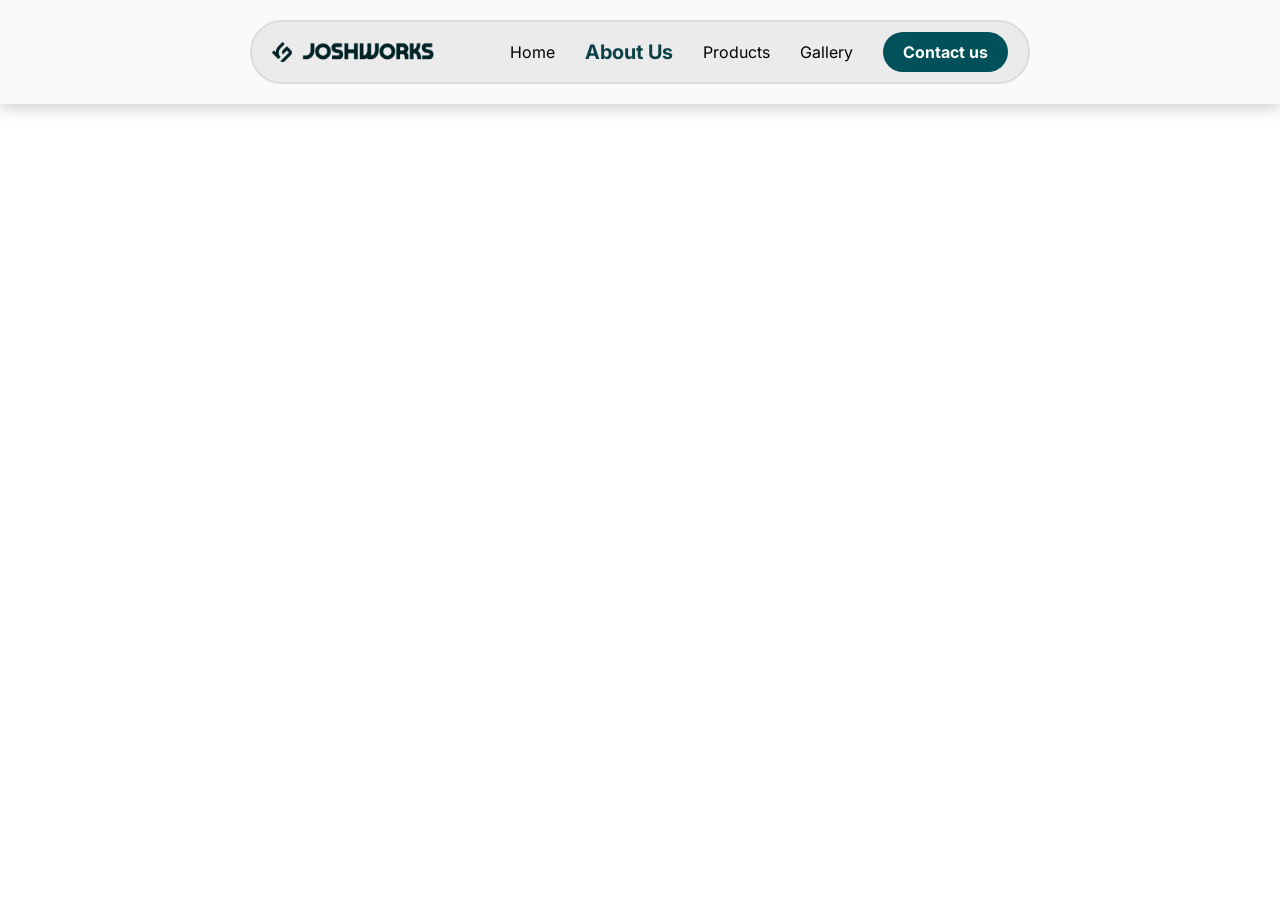
==== JoshWorks/AboutUs.html @ d7fe2d8f "added bckground" ====
<!DOCTYPE html>
<html lang="en">
<head>
    <meta charset="UTF-8">
    <meta name="viewport" content="width=device-width, initial-scale=1.0">
    <title>About Us</title>
    <link rel="stylesheet" href="CSS Files/navbar.css">
    <link rel="stylesheet" href="CSS Files/styles.css">
    <link href="https://fonts.googleapis.com/css2?family=Inter:ital,opsz,wght@0,14..32,100..900;1,14..32,100..900&family=Montserrat:ital,wght@0,100..900;1,100..900&display=swap" rel="stylesheet">
</head>
<body>
     <div class="navbar">
        <div class="navbar-content">
            <div class="logo" id="header">
                <img src="/assets/logo1.png" alt="hi">
                <img src="/assets/logo.png" alt="hi">
            </div>

            <div class="nav-buttons">
                <a href="index.html"> Home</a>
                <a href="AboutUs.html" id="current">About Us</a>
                <a href="Products.html">Products</a>
                <a href="Gallery.html">Gallery</a>
                <a href="ContactUs.html" class="button">Contact us</a>
            </div>
        </div>
    </div>
    
</body>
</html>
---- JoshWorks/CSS Files/navbar.css ----
/* nav bar */
.navbar {
    width: 100%; 
    display: flex;
    justify-content: center;
    align-items: center;
    padding: 20px 0;
    position: fixed;
    top: 0;
    left: 0;
    z-index: 10;
    box-shadow: 0 4px 15px rgba(0, 0, 0, 0.20);
    background-color: rgb(250, 250, 250);
}

.navbar-content{
    display: flex;
    flex-direction: row;
    justify-content: space-between;
    align-items: center;
    width: calc(100% - 500px);
    padding: 10px 20px;
    border: 2px solid rgb(220, 220, 220);
    border-radius: 50px;
    background-color: rgb(235, 235, 235);

}

.nav-buttons {
    display: flex;
    flex-direction: row;
    gap: 30px;
    align-items: center;
    padding: 0px 0px;
}

.navbar .nav-buttons a {
    font-size: 16px;
    text-decoration: none;
    color: inherit;
    
}

.navbar .nav-buttons a:hover {
  transform: scale(1.15);
}


.navbar .nav-buttons .button {
    color: white;

}

.navbar .nav-buttons a#current {
    color: #0c4147;
    font-weight: bold;
    font-size: 20px;
}

.logo {
    display: flex;
    align-items: center;
    gap: 10px;
}

.logo img {
    height: 20px;
}
/* navbar */
---- JoshWorks/CSS Files/styles.css ----
/*element and class global styling*/
* {
    box-sizing: border-box;
}

h1 {
    font-size: 24px;
    color: #0c4147;
}

body {
    font-family: Inter;
    margin: 0;
    padding: 0;
}

a {
    font-size: 20px;
    text-decoration: none;
    color: inherit;
}

p {
    font-size: 18px;
}

.button {
    font-size: 20px;
    background-color: #01515a;
    padding: 10px 20px;
    border-radius: 30px;
    color: white;
    font-weight: bold;
    width: auto;
    text-align: center;
}
/*element and class global styling*/



/* banner and card */
.banner {
    position: relative;
    width: 100%;
    height: 850px;
    padding: 100px 0px 0px 0px;
    overflow: hidden;
    background: linear-gradient(to bottom left, #59DBEB, #18b4c9);
}

.banner-background {
    position: absolute;
    inset: 0;
    z-index: 0;
}

.banner-background img {
    display: block;
    width: 100%;
    height: 100%;
    object-fit: cover;
    object-position: center;
}


#texts h1 {
    margin: 0;
    color: #0c4147;
    font-size: clamp(1.25rem, 3vw, 2.25rem);
    line-height: 1.1;
    text-shadow: 0 3px 10px rgba(0, 0, 0, 0.3);
}

.card {
    position: absolute;
    left: 50%;
    bottom: 40px;
    translate: -50% 0; /* -50% horizontally, 0 vertically */
    width: auto;
    padding: 20px 30px;
    height: auto;
    background: linear-gradient(to bottom, white, #c7f8ff);
    box-shadow: 0 4px 15px rgba(0, 0, 0, 0.20);
    border-radius: 100px;
    display: flex;
    flex-direction: row;
    justify-content: center;
    align-items: center;
    gap: 20px;
}

.card h1 {
    margin: 0;
}
/* banner and card */

/*more container */
.more-container {
    width: 100%;
    height: auto;
    display: flex;
    flex-direction: column;
    align-items: center;
    justify-content: center;
    background-color: white;
    gap: 100px;
}
/*more container */

/* Recent works section */

.recent-works {
    width: calc(100% - 500px);
    height: 100%;
    padding: 200px 0 100px 0;
    margin: 0 auto;
    display: flex;
    flex-direction: column;
    gap: 50px;
}

.recent-header {
    display: flex;
    flex-direction: row;
    justify-content: space-between;
    align-items: center;
}

.recent-header a{
    color: #18b4c9;
    text-decoration: underline ;
}

.recent-cards {
    display: flex;
    flex-direction: row;
    height: 500px;
    width: 100%;
    gap: 20px;
    overflow-x: auto;
    overflow-y: hidden;
    scrollbar-width: thin;
}   

.recent-cards .image-card {
    width: 400px;
    flex-shrink: 0;
    background-color: white;
    border: 1px solid #01515a;
    padding: 20px;
    border-radius: 18px;
    overflow: hidden;
    display: flex;
    flex-direction: column;
    gap: 10px;  
}

.recent-cards .image-card img {
    display: block;
    width: 100%;
    aspect-ratio: 16 / 9;
    object-fit: cover;
    border-radius: 14px;
}

.recent-cards .image-card p {
    margin: 0;
    padding: 0 4px 4px;
}
/* Recent works section */

/*footer section*/
.footer {
    width: 100%;
    background-color: #0c4147;
    color: white;
    padding: 40px 0 20px;
}

.footer-content {
    width: calc(100% - 200px);
    margin: 0 auto;
    display: flex;
    justify-content: space-between;
    align-items: flex-start;
    gap: 40px;
}

.footer-brand {
    flex: 1.5;
}

.footer-brand h2 {
    margin: 0 0 10px;
    color: white;
    font-size: 32px;
}

.footer-brand p,
.footer-contact p,
.footer-links a,
.footer-bottom p {
    margin: 0;
    color: rgba(255, 255, 255, 0.85);
    line-height: 1.8;
}

.footer-links {
    flex: 1;
    display: flex;
    flex-direction: column;
    gap: 8px;
}

.footer-links a {
    font-size: 18px;
}

.footer-contact {
    flex: 1;
    display: flex;
    flex-direction: column;
    gap: 6px;
}

.footer-bottom {
    width: calc(100% - 200px);
    margin: 25px auto 0;
    padding-top: 20px;
    border-top: 1px solid rgba(255, 255, 255, 0.2);
    text-align: center;
}
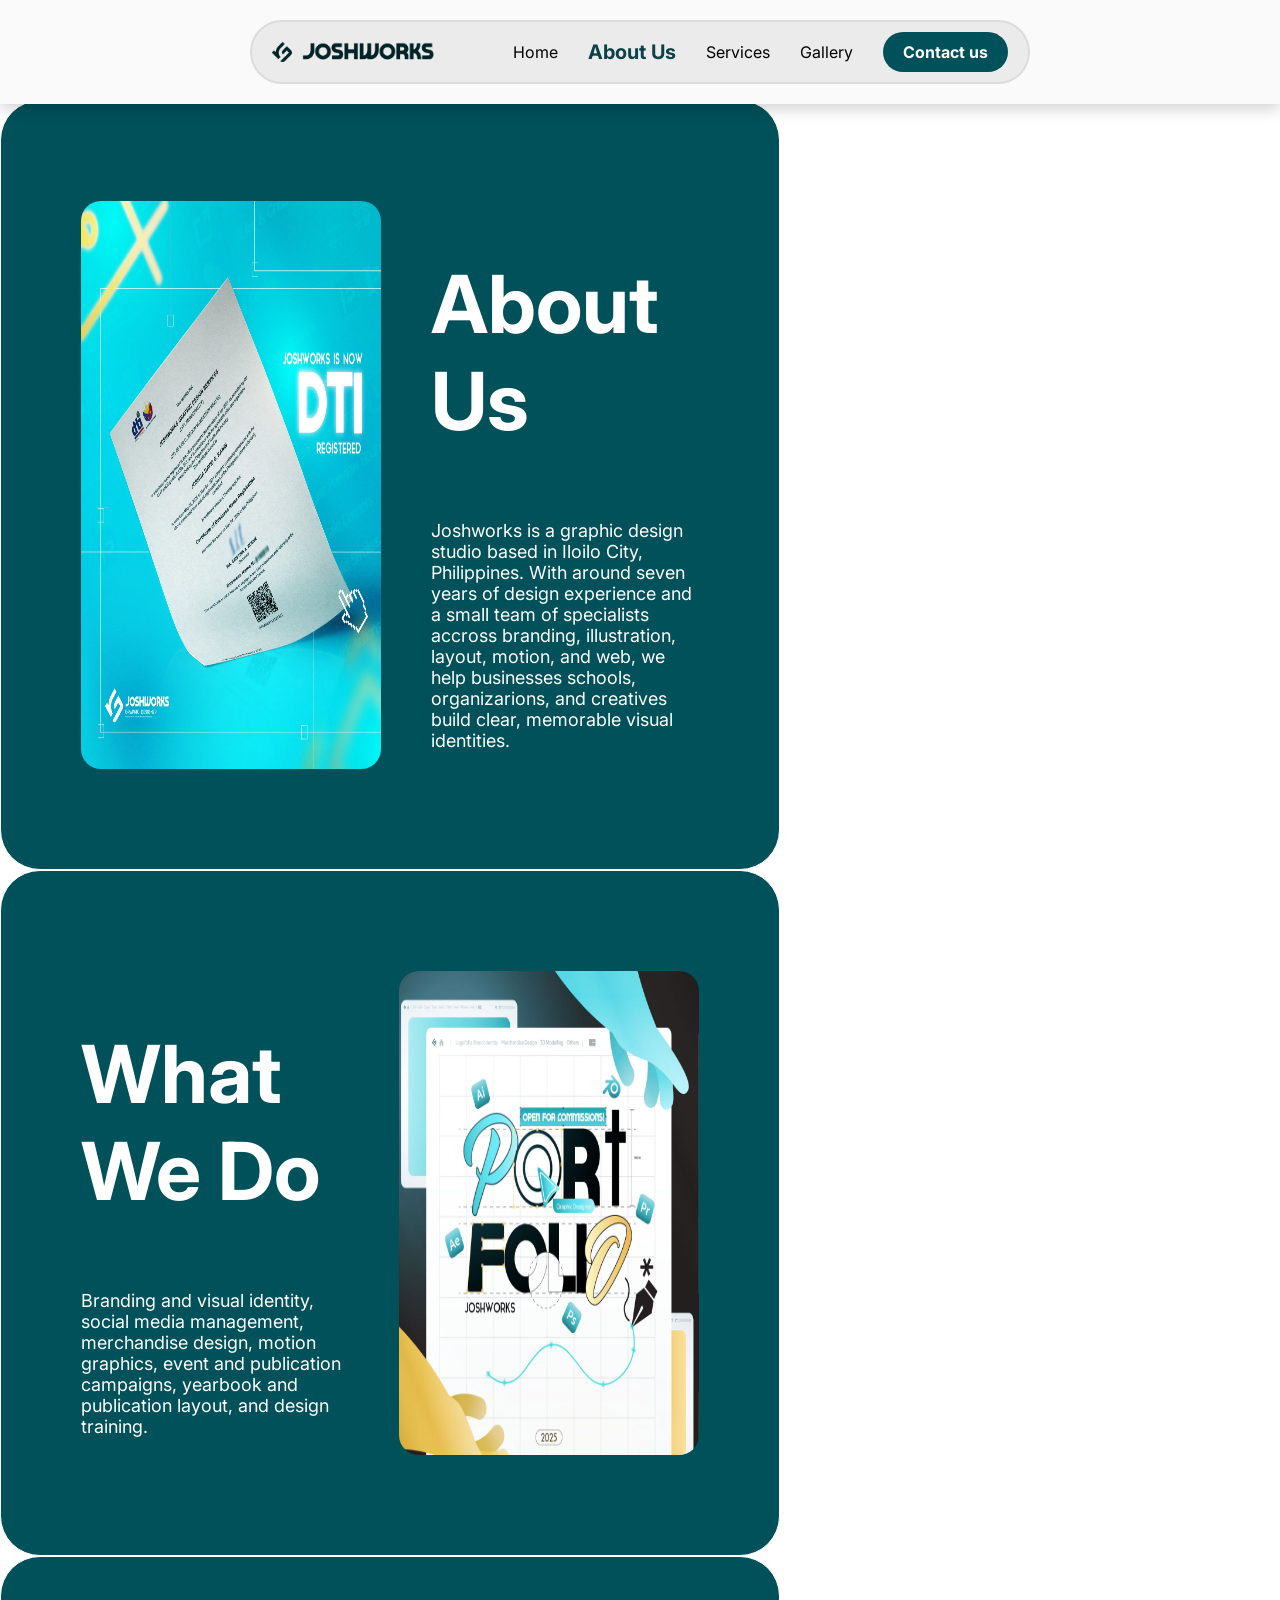
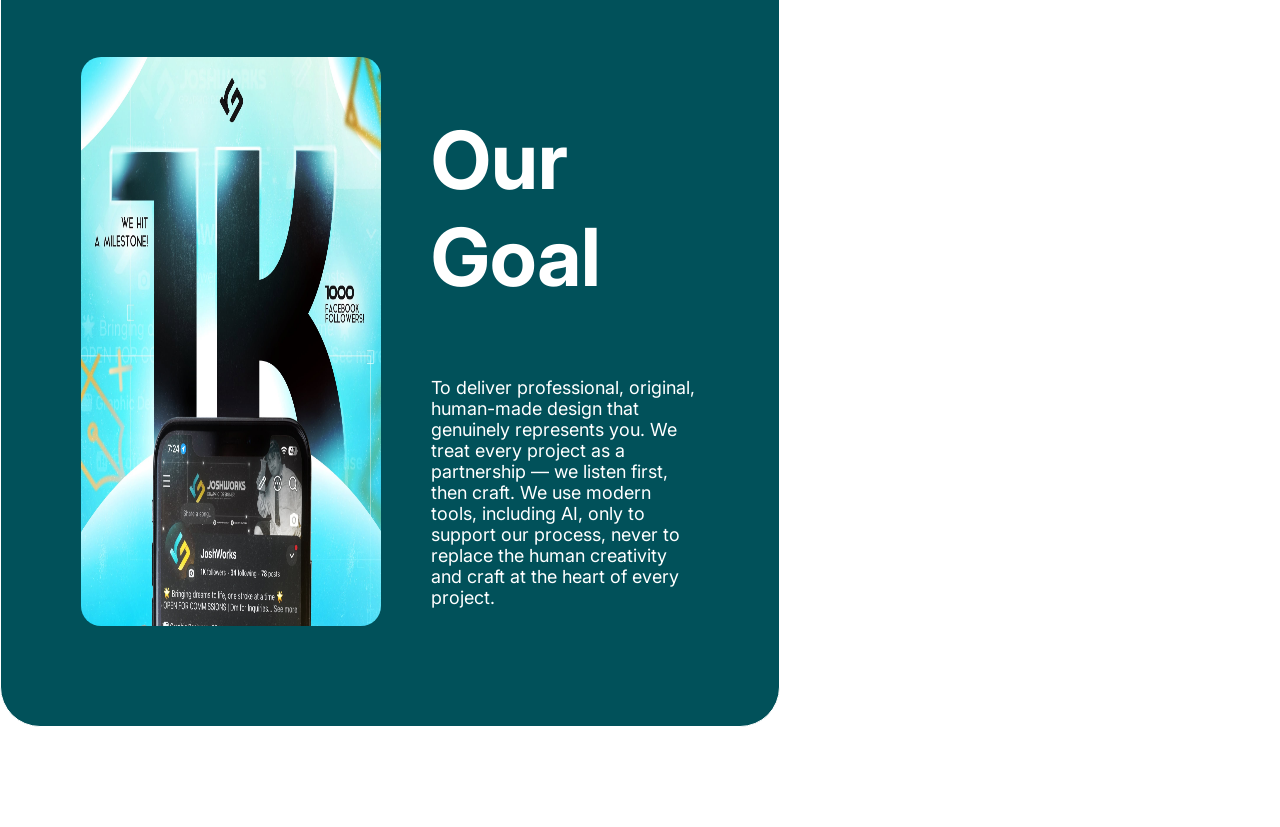
==== commit 74f3cf0f: "bug fixes, completed about us" ====
--- a/JoshWorks/AboutUs.html
+++ b/JoshWorks/AboutUs.html
@@ -4,27 +4,59 @@
     <meta charset="UTF-8">
     <meta name="viewport" content="width=device-width, initial-scale=1.0">
     <title>About Us</title>
+    <link rel="stylesheet" href="CSS Files/AboutUs.css">
     <link rel="stylesheet" href="CSS Files/navbar.css">
-    <link rel="stylesheet" href="CSS Files/styles.css">
+    <link rel="preconnect" href="https://fonts.googleapis.com">
+    <link rel="preconnect" href="https://fonts.gstatic.com" crossorigin>
     <link href="https://fonts.googleapis.com/css2?family=Inter:ital,opsz,wght@0,14..32,100..900;1,14..32,100..900&family=Montserrat:ital,wght@0,100..900;1,100..900&display=swap" rel="stylesheet">
 </head>
 <body>
      <div class="navbar">
         <div class="navbar-content">
             <div class="logo" id="header">
-                <img src="/assets/logo1.png" alt="hi">
-                <img src="/assets/logo.png" alt="hi">
+                <img src="../assets/logo1.png" alt="hi">
+                <img src="../assets/logo.png" alt="hi">
             </div>
 
             <div class="nav-buttons">
                 <a href="index.html"> Home</a>
                 <a href="AboutUs.html" id="current">About Us</a>
-                <a href="Products.html">Products</a>
+                <a href="Services.html">Services</a>
                 <a href="Gallery.html">Gallery</a>
                 <a href="ContactUs.html" class="button">Contact us</a>
             </div>
         </div>
     </div>
-    
+
+    <div class="container">
+        <div class="text-body">
+            <img src="../assets/721997711_122250126434096684_4718528922336325736_n.jpg" alt="">
+            
+            <div class="text-container">
+                <h1 id="header-1">About Us</h1>
+                <p> Joshworks is a graphic design studio based in Iloilo City, Philippines. With around seven years of design experience and a small team of specialists accross branding, illustration, layout, motion, and web, we help businesses schools, organizarions, and creatives build clear, memorable visual identities.</p>
+            </div>
+        </div>
+
+        <div class="text-body">
+            <div class="text-container">
+                <h1 id="header-1">What We Do</h1>
+                <p> Branding and visual identity, social media management, merchandise design, motion graphics, event and publication campaigns, yearbook and publication layout, and design training.</p>
+            </div>
+           <img src="../assets/612631968_122230136462096684_3353047069069798403_n.jpg" alt="">   
+        </div>   
+
+        <div class="text-body">
+            <img src="../assets/746648857_122253680660096684_4403022355647817162_n.jpg" alt="">
+            
+            <div class="text-container">
+                <h1 id="header-1">Our Goal</h1>
+                <p> To deliver professional, original, human-made design that genuinely represents
+you. We treat every project as a partnership — we listen first, then craft. We use
+modern tools, including AI, only to support our process, never to replace the
+human creativity and craft at the heart of every project.</p>
+            </div>
+        </div>
+    </div>
 </body>
 </html>
--- a/JoshWorks/CSS Files/AboutUs.css
+++ b/JoshWorks/CSS Files/AboutUs.css
@@ -0,0 +1,91 @@
+/*element and class global styling*/
+* {
+    box-sizing: border-box;
+}
+
+h2 {
+    margin: 0;
+}
+h1 {
+    font-size: 24px;
+    color: #0c4147;
+}
+
+body {
+    font-family: Inter;
+    margin: 0;
+    padding: 0;
+}
+
+a {
+    font-size: 20px;
+    text-decoration: none;
+    color: inherit;
+}
+
+p {
+    font-size: 18px;
+}
+
+.button {
+    font-size: 20px;
+    background-color: #01515a;
+    padding: 10px 20px;
+    border-radius: 30px;
+    color: white;
+    font-weight: bold;
+    width: auto;
+    text-align: center;
+}
+/*element and class global styling*/
+
+.container {
+    width: calc(100% - 500px);
+    height: auto;
+
+    justify-self: center;
+    padding: 100px 0 100px 0;
+}
+
+.container h1 {
+    font-size: 80px;
+    color: white  ;
+}
+
+.container p {
+    color: white;
+}
+
+#header-1 {
+    justify-self: left;
+}
+
+#header-2 {
+    justify-self: right;
+}
+
+#header-3 {
+    justify-self: left;
+}
+
+
+.text-body {
+    padding: 100px 80px;
+    display: flex;
+    flex-direction: row;
+    gap: 50px;
+    border: white solid 1px;
+        background-color: #01515a;
+    border-radius: 40px;
+}
+
+.text-container {
+    display: flex;
+    flex-direction: column;
+}
+
+.text-body img {
+    width: 300px;
+    aspect-ratio: 1/1;
+    border-radius: 20px;
+}
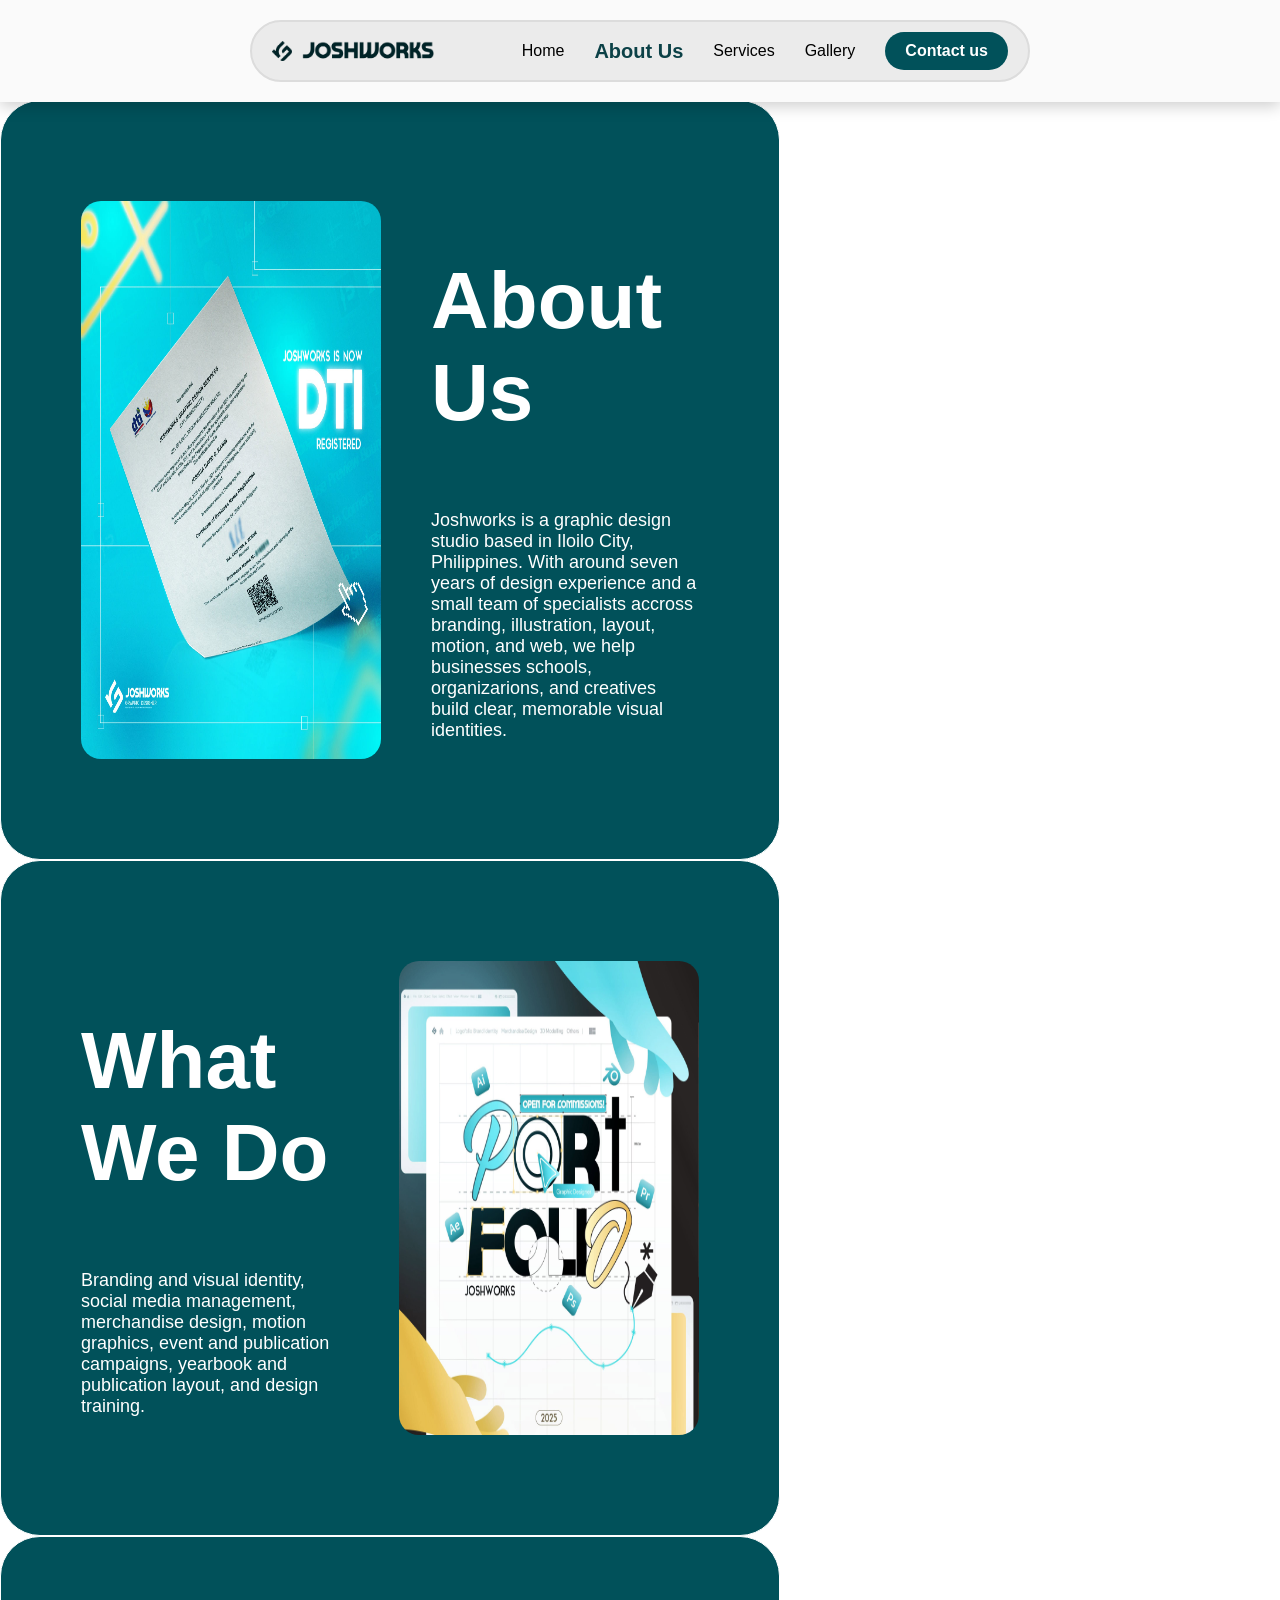
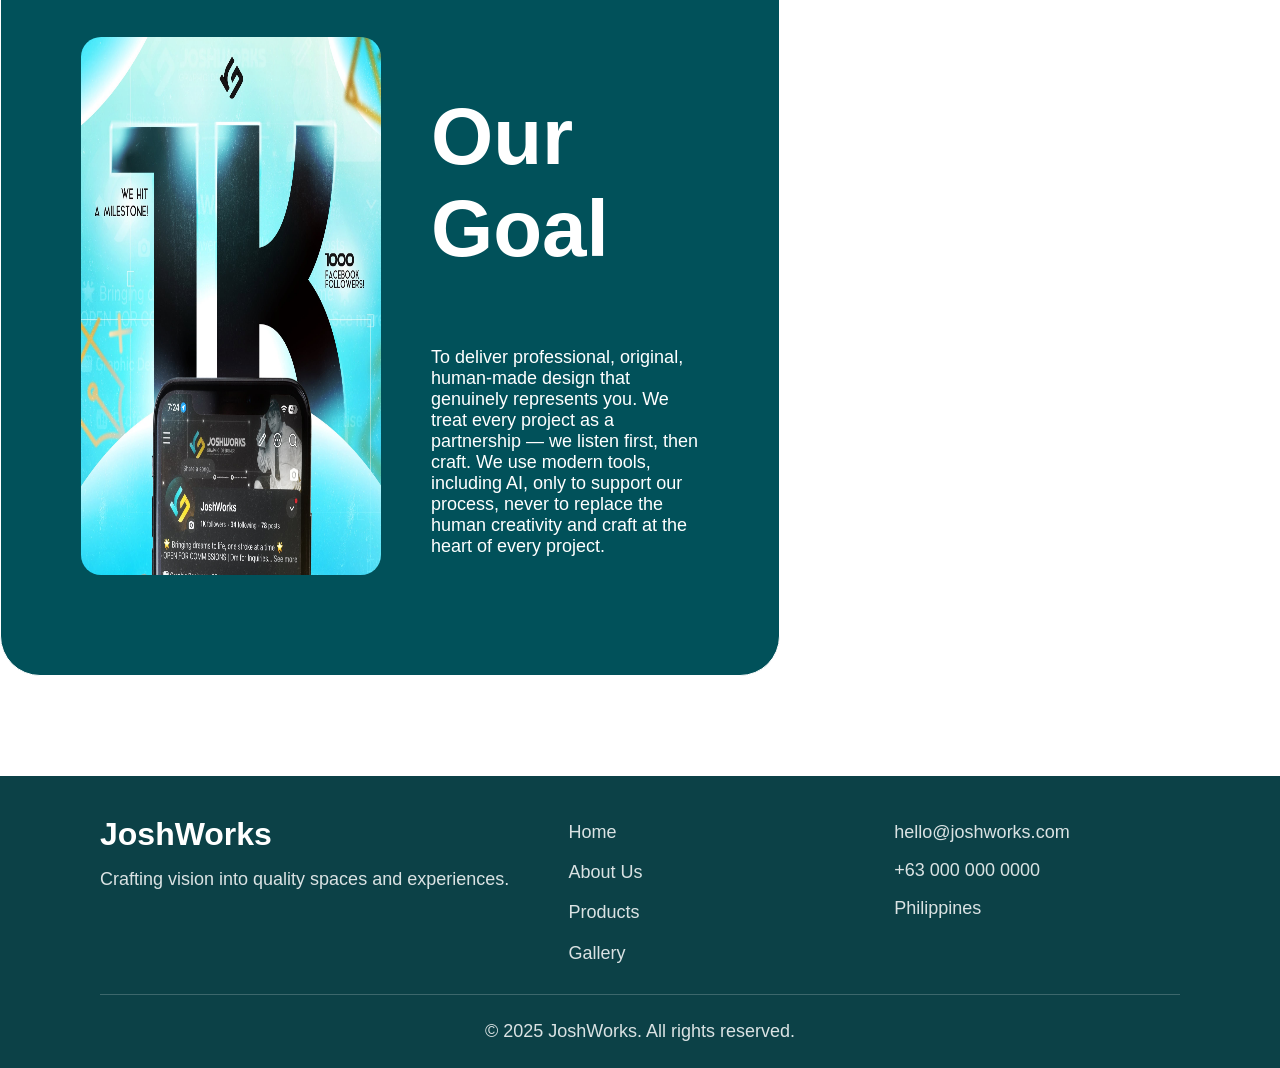
==== commit a9651513: "file management, gallery done" ====
--- a/JoshWorks/AboutUs.html
+++ b/JoshWorks/AboutUs.html
@@ -4,7 +4,7 @@
     <meta charset="UTF-8">
     <meta name="viewport" content="width=device-width, initial-scale=1.0">
     <title>About Us</title>
-    <link rel="stylesheet" href="CSS Files/AboutUs.css">
+    <link rel="stylesheet" href="CSS Files/styles.css">
     <link rel="stylesheet" href="CSS Files/navbar.css">
     <link rel="preconnect" href="https://fonts.googleapis.com">
     <link rel="preconnect" href="https://fonts.gstatic.com" crossorigin>
@@ -30,7 +30,7 @@
 
     <div class="container">
         <div class="text-body">
-            <img src="../assets/721997711_122250126434096684_4718528922336325736_n.jpg" alt="">
+            <img src="../assets/about-us.jpg" alt="">
             
             <div class="text-container">
                 <h1 id="header-1">About Us</h1>
@@ -43,11 +43,11 @@
                 <h1 id="header-1">What We Do</h1>
                 <p> Branding and visual identity, social media management, merchandise design, motion graphics, event and publication campaigns, yearbook and publication layout, and design training.</p>
             </div>
-           <img src="../assets/612631968_122230136462096684_3353047069069798403_n.jpg" alt="">   
+           <img src="../assets/what-we-do.jpg" alt="">   
         </div>   
 
         <div class="text-body">
-            <img src="../assets/746648857_122253680660096684_4403022355647817162_n.jpg" alt="">
+            <img src="../assets/ouf-goal.jpg" alt="">
             
             <div class="text-container">
                 <h1 id="header-1">Our Goal</h1>
@@ -58,5 +58,31 @@
             </div>
         </div>
     </div>
+
+    <footer class="footer">
+            <div class="footer-content">
+                <div class="footer-brand">
+                    <h2>JoshWorks</h2>
+                    <p>Crafting vision into quality spaces and experiences.</p>
+                </div>
+
+                <div class="footer-links">
+                    <a href="index.html">Home</a>
+                    <a href="AboutUs.html">About Us</a>
+                    <a href="Products.html">Products</a>
+                    <a href="Gallery.html">Gallery</a>
+                </div>
+
+                <div class="footer-contact">
+                    <p>hello@joshworks.com</p>
+                    <p>+63 000 000 0000</p>
+                    <p>Philippines</p>
+                </div>
+            </div>
+
+            <div class="footer-bottom">
+                <p>© 2025 JoshWorks. All rights reserved.</p>
+            </div>
+        </footer>
 </body>
 </html>
--- a/JoshWorks/CSS Files/styles.css
+++ b/JoshWorks/CSS Files/styles.css
@@ -0,0 +1,466 @@
+/*element and class global styling*/
+* {
+    box-sizing: border-box;
+}
+
+h2 {
+    margin: 0;
+}
+h1 {
+    font-size: 24px;
+    color: #0c4147;
+}
+
+body {
+    font-family: Inter;
+    margin: 0;
+    padding: 0;
+}
+
+a {
+    font-size: 20px;
+    text-decoration: none;
+    color: inherit;
+}
+
+p {
+    font-size: 18px;
+}
+
+.button {
+    font-size: 20px;
+    background-color: #01515a;
+    padding: 10px 20px;
+    border-radius: 30px;
+    color: white;
+    font-weight: bold;
+    width: auto;
+    text-align: center;
+}
+/*element and class global styling*/
+
+
+
+/* banner and card */
+.banner {
+    position: relative;
+    width: 100%;
+    height: 850px;
+    padding: 100px 0px 0px 0px;
+    overflow: hidden;
+    background: linear-gradient(to bottom left, #59DBEB, #18b4c9);
+}
+
+.banner-background {
+    position: absolute;
+    inset: 0;
+    z-index: 0;
+}
+
+.banner-background img {
+    display: block;
+    width: 100%;
+    height: 100%;
+    object-fit: cover;
+    object-position: center;
+}
+
+.banner-hero {
+    position: absolute;
+    top: 50%;
+    left: 50%;
+    z-index: 1;
+    width: 800px;
+    transform: translate(-50%, -50%);
+    text-align: center;
+}
+
+.banner-hero h1,
+.banner-hero p {
+    color: white;
+    text-shadow: 0 3px 10px rgba(0, 0, 0, 0.3);
+}
+
+.banner-hero h1 {
+    margin: 0 0 20px;
+    font-size: clamp(2rem, 5vw, 4.5rem);
+    line-height: 1.1;
+}
+
+.banner-hero p {
+    margin: 0;
+    font-size: clamp(1rem, 2vw, 1.25rem);
+    line-height: 1.6;
+}
+
+
+#texts h1 {
+    margin: 0;
+    color: #0c4147;
+    font-size: clamp(1.25rem, 3vw, 2.25rem);
+    line-height: 1.1;
+    text-shadow: 0 3px 10px rgba(0, 0, 0, 0.3);
+}
+
+.card {
+    position: absolute;
+    left: 50%;
+    bottom: 40px;
+    translate: -50% 0; /* -50% horizontally, 0 vertically */
+    width: auto;
+    padding: 20px 30px;
+    height: auto;
+    background: linear-gradient(to bottom, white, #c7f8ff);
+    box-shadow: 0 4px 15px rgba(0, 0, 0, 0.20);
+    border-radius: 100px;
+    display: flex;
+    flex-direction: row;
+    justify-content: center;
+    align-items: center;
+    gap: 20px;
+}
+
+.card h1 {
+    margin: 0;
+}
+/* banner and card */
+
+/*more container */
+.more-container {
+    width: 100%;
+    height: auto;
+    display: flex;
+    flex-direction: column;
+    align-items: center;
+    justify-content: center;
+    background-color: white;
+    gap: 100px;
+}
+/*more container */
+
+/* Recent works section */
+
+.recent-works {
+    width: calc(100% - 500px);
+    height: 100%;
+    padding: 200px 0 100px 0;
+    margin: 0 auto;
+    display: flex;
+    flex-direction: column;
+    gap: 50px;
+}
+
+.recent-header {
+    display: flex;
+    flex-direction: row;
+    justify-content: space-between;
+    align-items: center;
+}
+
+.recent-header a{
+    color: #18b4c9;
+    text-decoration: underline ;
+}
+
+.recent-cards {
+    display: flex;
+    flex-direction: row;
+    height: auto;
+    width: 100%;
+    gap: 20px;
+    overflow-x: auto;
+    overflow-y: hidden;
+    scrollbar-width: thin;
+}   
+
+.recent-cards .image-card {
+    width: 400px;
+    flex-shrink: 0;
+    background-color: white;
+    border: 1px solid #01515a;
+    padding: 20px;
+    border-radius: 18px;
+    overflow: hidden;
+    display: flex;
+    flex-direction: column;
+    gap: 10px;  
+}
+
+.image-card h2 {
+    padding-top: 10px;
+}
+
+.image-card p {
+    color: #007e8f;
+}
+.recent-cards .image-card img {
+    display: block;
+    width: 100%;
+    aspect-ratio: 16 / 9;
+    object-fit: cover;
+    border-radius: 14px;
+}
+
+.recent-cards .image-card p {
+    margin: 0;
+    padding: 0 4px 4px;
+}
+/* Recent works section */
+
+/*footer section*/
+.footer {
+    width: 100%;
+    background-color: #0c4147;
+    color: white;
+    padding: 40px 0 20px;
+}
+
+.footer-content {
+    width: calc(100% - 200px);
+    margin: 0 auto;
+    display: flex;
+    justify-content: space-between;
+    align-items: flex-start;
+    gap: 40px;
+}
+
+.footer-brand {
+    flex: 1.5;
+}
+
+.footer-brand h2 {
+    margin: 0 0 10px;
+    color: white;
+    font-size: 32px;
+}
+
+.footer-brand p,
+.footer-contact p,
+.footer-links a,
+.footer-bottom p {
+    margin: 0;
+    color: rgba(255, 255, 255, 0.85);
+    line-height: 1.8;
+}
+
+.footer-links {
+    flex: 1;
+    display: flex;
+    flex-direction: column;
+    gap: 8px;
+}
+
+.footer-links a {
+    font-size: 18px;
+}
+
+.footer-contact {
+    flex: 1;
+    display: flex;
+    flex-direction: column;
+    gap: 6px;
+}
+
+.footer-bottom {
+    width: calc(100% - 200px);
+    margin: 25px auto 0;
+    padding-top: 20px;
+    border-top: 1px solid rgba(255, 255, 255, 0.2);
+    text-align: center;
+}
+
+/*About Us Section*/
+* {
+    box-sizing: border-box;
+}
+
+h2 {
+    margin: 0;
+}
+h1 {
+    font-size: 24px;
+    color: #0c4147;
+}
+
+body {
+    font-family: Inter;
+    margin: 0;
+    padding: 0;
+}
+
+a {
+    font-size: 20px;
+    text-decoration: none;
+    color: inherit;
+}
+
+p {
+    font-size: 18px;
+}
+
+.button {
+    font-size: 20px;
+    background-color: #01515a;
+    padding: 10px 20px;
+    border-radius: 30px;
+    color: white;
+    font-weight: bold;
+    width: auto;
+    text-align: center;
+}
+
+.container {
+    width: calc(100% - 500px);
+    height: auto;
+
+    justify-self: center;
+    padding: 100px 0 100px 0;
+}
+
+.container h1 {
+    font-size: 80px;
+    color: white  ;
+}
+
+.container p {
+    color: white;
+}
+
+#header-1 {
+    justify-self: left;
+}
+
+#header-2 {
+    justify-self: right;
+}
+
+#header-3 {
+    justify-self: left;
+}
+
+
+.text-body {
+    padding: 100px 80px;
+    display: flex;
+    flex-direction: row;
+    gap: 50px;
+    border: white solid 1px;
+        background-color: #01515a;
+    border-radius: 40px;
+}
+
+.text-container {
+    display: flex;
+    flex-direction: column;
+}
+
+.text-body img {
+    width: 300px;
+    aspect-ratio: 1/1;
+    border-radius: 20px;
+}
+
+/*ContactUs Section*/
+.Main-container {
+    display:flex;
+    flex-direction: row;
+    justify-content: space-between;
+    margin-top: 125px;
+    margin-right: 25px;
+    margin-left: 25px;
+    padding: 25px;
+}
+.ContactDetails {
+    display: flex;
+    flex-direction: column;
+    width: calc(50% - 50px);
+    padding: 25px;
+    border: 1px solid #ccc;
+    border-radius: 10px;
+}
+.contact-form {
+    display: flex;
+    flex-direction: column;
+    width: calc(50% - 50px);
+    padding: 25px;
+    border: 1px solid #ccc;
+    border-radius: 10px;
+}
+
+.contact-form h2 {
+    text-align: center;
+    margin-bottom: 20px;
+}
+
+.contact-form form {
+    display: flex;
+    flex-direction: column;
+    gap: 5px;
+}
+
+.contact-form input,
+.contact-form select,
+.contact-form textarea {
+    padding: 8px;
+    margin-bottom: 10px;
+}
+
+.buttons {
+    display: flex;
+    gap: 10px;
+}
+
+.buttons input {
+    cursor: pointer;
+}
+
+/*Gallery*/
+
+.gallery-header {
+    width: 100%;
+    background-color: #01515a;
+    height: auto;
+    padding: 10px 0;
+    margin: 20px 0 0 0; 
+}
+
+.gallery-header h1{
+    font-size: 40px;
+    justify-self: center;
+    color: white;
+}
+
+.gallery-body {
+    width: calc(100% - 500px);
+    height: auto;
+    justify-self: center;
+    padding: 110px 0 100px 0;
+    display: flex;
+    gap: 40px;
+    flex-direction: column;
+}
+
+.gallery-containers {
+    padding: 0 0 30px 0;
+    border: #01515a solid 2px;
+    border-radius: 50px;
+}
+
+.gallery-containers h1 {
+    padding: 10px 0 10px 0;
+    justify-self: center;
+}
+
+.gallery-containers .img-container {
+    width: 100%;
+    display: flex;
+    justify-content: center;
+    align-items: center;
+    flex-wrap: wrap;
+    gap: 20px;
+}
+
+.gallery-containers .img-container img {
+    height: 300px;
+    width: auto;
+}
--- a/JoshWorks/CSS Files/navbar.css
+++ b/JoshWorks/CSS Files/navbar.css
@@ -1,4 +1,4 @@
-/* nav bar */
+/*NavBar Section*/
 .navbar {
     width: 100%; 
     display: flex;
@@ -66,4 +66,7 @@
 .logo img {
     height: 20px;
 }
-/* navbar */+body {
+    margin: 0;
+    font-family: Arial, sans-serif;
+}
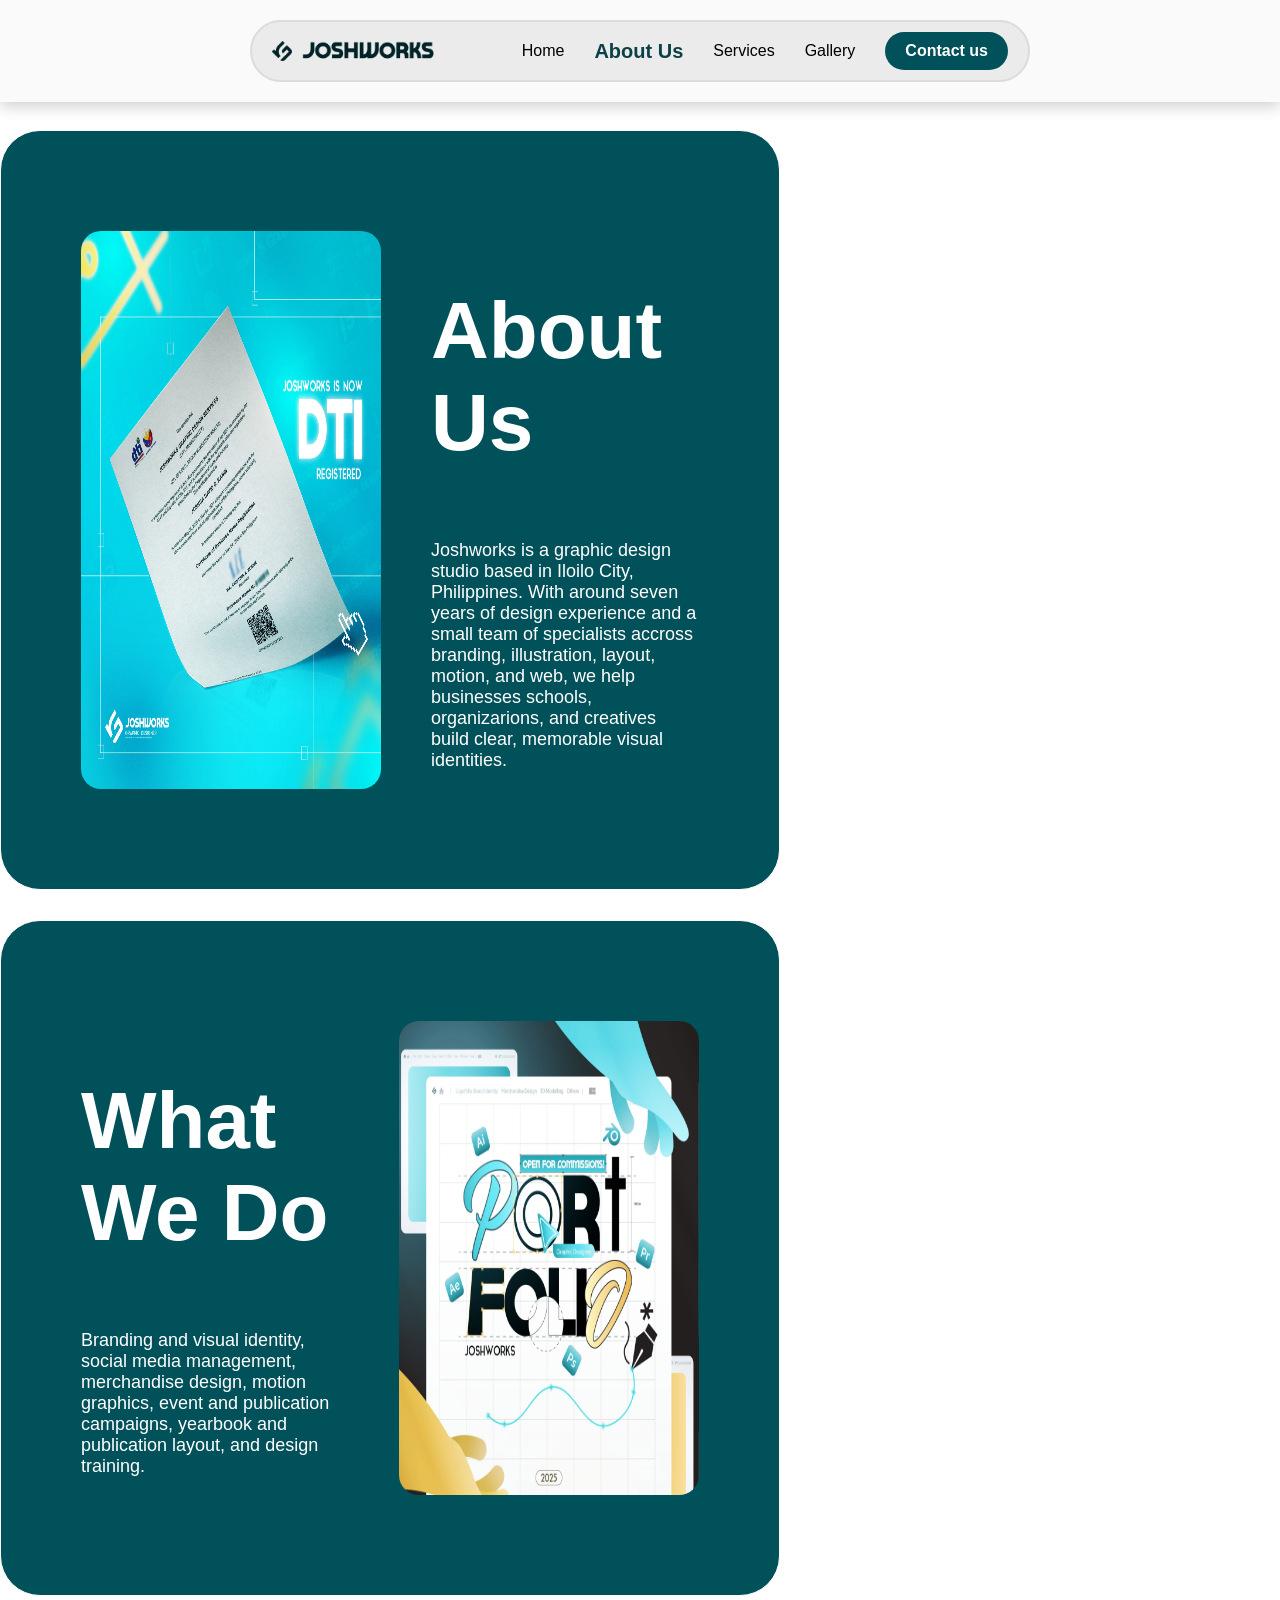
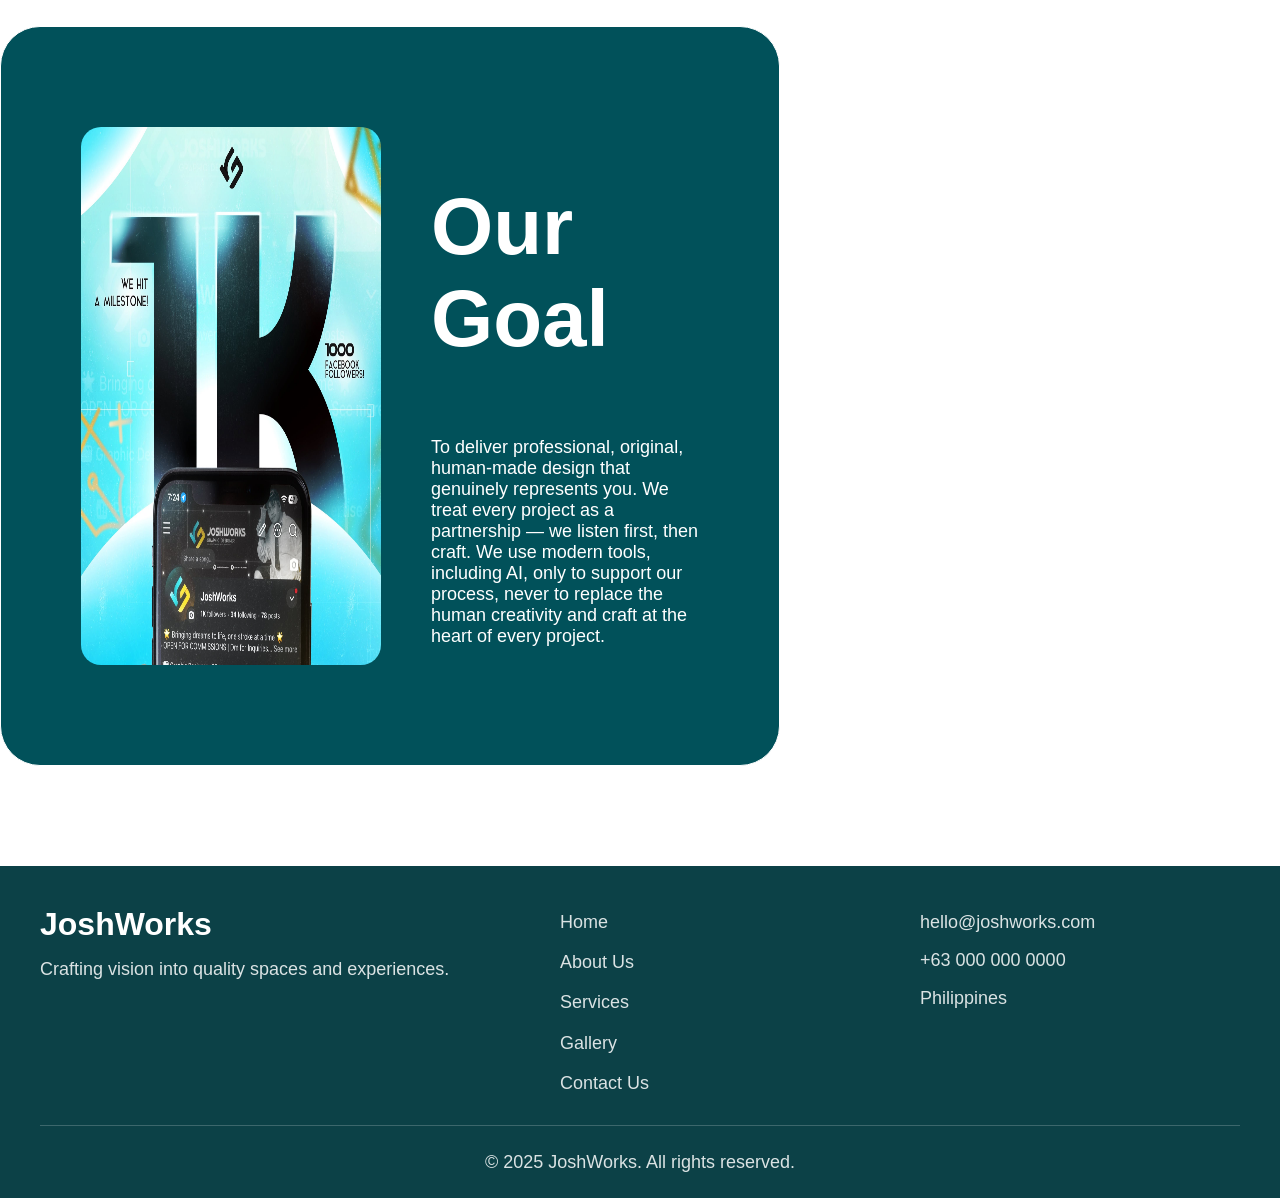
==== commit 5ad3314a: "adjusted somethings in contact us" ====
--- a/JoshWorks/AboutUs.html
+++ b/JoshWorks/AboutUs.html
@@ -69,8 +69,9 @@
                 <div class="footer-links">
                     <a href="index.html">Home</a>
                     <a href="AboutUs.html">About Us</a>
-                    <a href="Products.html">Products</a>
+                    <a href="Services.html">Services</a>
                     <a href="Gallery.html">Gallery</a>
+                    <a href="ContactUs.html">Contact Us</a>
                 </div>
 
                 <div class="footer-contact">
--- a/JoshWorks/CSS Files/styles.css
+++ b/JoshWorks/CSS Files/styles.css
@@ -216,11 +216,12 @@
 }
 
 .footer-content {
-    width: calc(100% - 200px);
+    width: min(1200px, calc(100% - 80px));
     margin: 0 auto;
     display: flex;
     justify-content: space-between;
     align-items: flex-start;
+    flex-wrap: wrap;
     gap: 40px;
 }
 
@@ -262,11 +263,33 @@
 }
 
 .footer-bottom {
-    width: calc(100% - 200px);
+    width: min(1200px, calc(100% - 80px));
     margin: 25px auto 0;
     padding-top: 20px;
     border-top: 1px solid rgba(255, 255, 255, 0.2);
     text-align: center;
+}
+
+@media (max-width: 700px) {
+    .footer {
+        padding: 30px 0 15px;
+    }
+
+    .footer-content,
+    .footer-bottom {
+        width: calc(100% - 40px);
+    }
+
+    .footer-content {
+        flex-direction: column;
+        gap: 24px;
+    }
+
+    .footer-brand,
+    .footer-links,
+    .footer-contact {
+        width: 100%;
+    }
 }
 
 /*About Us Section*/
@@ -305,16 +328,21 @@
     border-radius: 30px;
     color: white;
     font-weight: bold;
-    width: auto;
+    width: fit-content;
     text-align: center;
+    display: flex;
+    justify-content: center;
+    align-items: center;
 }
 
 .container {
     width: calc(100% - 500px);
     height: auto;
-
+    display: flex;
+    flex-direction: column;
+    gap: 30px;
     justify-self: center;
-    padding: 100px 0 100px 0;
+    padding: 130px 0 100px 0;
 }
 
 .container h1 {
@@ -363,25 +391,28 @@
 /*ContactUs Section*/
 .Main-container {
     display:flex;
-    flex-direction: row;
+    flex-direction: column;
     justify-content: space-between;
     margin-top: 125px;
     margin-right: 25px;
     margin-left: 25px;
     padding: 25px;
+    width: 1000px;
+    justify-self: center;
 }
 .ContactDetails {
     display: flex;
     flex-direction: column;
-    width: calc(50% - 50px);
+    width: 100%;
     padding: 25px;
     border: 1px solid #ccc;
     border-radius: 10px;
+    gap: 20px;
 }
 .contact-form {
     display: flex;
     flex-direction: column;
-    width: calc(50% - 50px);
+    width: 100%;
     padding: 25px;
     border: 1px solid #ccc;
     border-radius: 10px;
@@ -405,6 +436,28 @@
     margin-bottom: 10px;
 }
 
+.radio-option {
+    display: flex;
+    align-items: center;
+    gap: 5px;
+}
+
+.radio-option input {
+    padding: 0;
+    margin: 0;
+}
+
+.checkbox-option {
+    display: flex;
+    align-items: center;
+    gap: 5px;
+}
+
+.checkbox-option input {
+    padding: 0;
+    margin: 0;
+}
+
 .buttons {
     display: flex;
     gap: 10px;
@@ -412,6 +465,27 @@
 
 .buttons input {
     cursor: pointer;
+}
+
+.social-links {
+    display: flex;
+    flex-direction: column;
+    gap: 10px;
+}
+
+.social-links a {
+    display: flex;
+    align-items: center;
+    gap: 12px;
+}
+
+.social-links p {
+    margin: 0;
+}
+
+.social-links img{
+    width: 20px;
+    height: auto;
 }
 
 /*Gallery*/
@@ -463,4 +537,127 @@
 .gallery-containers .img-container img {
     height: 300px;
     width: auto;
+}
+
+/* Services css */
+
+.services-body {
+    width: min(1100px, calc(100% - 40px));
+    margin: 0 auto;
+    padding: 140px 0 100px;
+    display: flex;
+    flex-direction: column;
+    gap: 70px;
+}
+
+.services-text {
+    background: linear-gradient(to bottom, white, #c7f8ff);
+    padding: clamp(30px, 6vw, 70px);
+    border-radius: 32px;
+    box-shadow: 0 15px 35px rgba(12, 65, 71, 0.12);
+}
+
+.services-text h1 {
+    margin: 0 0 20px;
+    font-size: 100px;
+    line-height: 1;
+}
+
+.service-description {
+    margin: 0;
+    color: black;
+    font-size: 18px;
+    line-height: 1.6;
+    background: skyblue;
+    gap: 20px;
+    padding: 20px;
+    border-radius: 20px;
+}
+#service-heading {
+    line-height: 1.1;
+    color: white;
+    background-color: #01515a;
+    padding: 10px 20px;
+    border-radius: 10px;    
+    font-size: 32px;
+}
+
+.service-samples {
+    display: flex;
+    flex-direction: column;
+    gap: 30px;
+}
+
+.service-heading h2 {
+    margin: 8px 0 0;
+    color: #0c4147;
+    font-size: clamp(2rem, 4vw, 3.5rem);
+    line-height: 1.1;
+}
+
+.service-grid {
+    display: flex;
+    flex-direction: row;
+    gap: 20px;
+}
+
+.service-card {
+    overflow: hidden;
+    border: 1px solid rgba(12, 65, 71, 0.12);
+    border-radius: 24px;
+    background: white;
+    box-shadow: 0 10px 25px rgba(12, 65, 71, 0.1);
+}
+
+.service-card > img {
+    width: 100%;
+    height: 240px;
+    object-fit: cover;
+}
+
+.service-card-content {
+    padding: 24px;
+}
+
+.service-card h3 {
+    margin: 0 0 10px;
+    color: #0c4147;
+    font-size: 20px;
+}
+
+.service-card p {
+    margin: 0;
+    color: #49676b;
+    font-size: 14px;
+    line-height: 1.6;
+}
+#service-footer {
+    line-height: 1.1;
+    color: #0c4147;
+    background-color: lightblue;
+    padding: 10px;
+    border-radius: 10px;
+    margin-left: 20px;
+    width: fit-content;
+}
+
+.more-services {
+    display: flex;
+    flex-direction: column;
+    gap: 30px;
+}
+
+.service-table table {
+    width: 100%;
+    border-collapse: collapse;
+}
+
+.service-table table th {
+    background-color: #01515a;
+    color: white;
+}
+.service-table table,
+.service-table table th,
+.service-table table td {
+    border: #01515a solid 2px;
 }
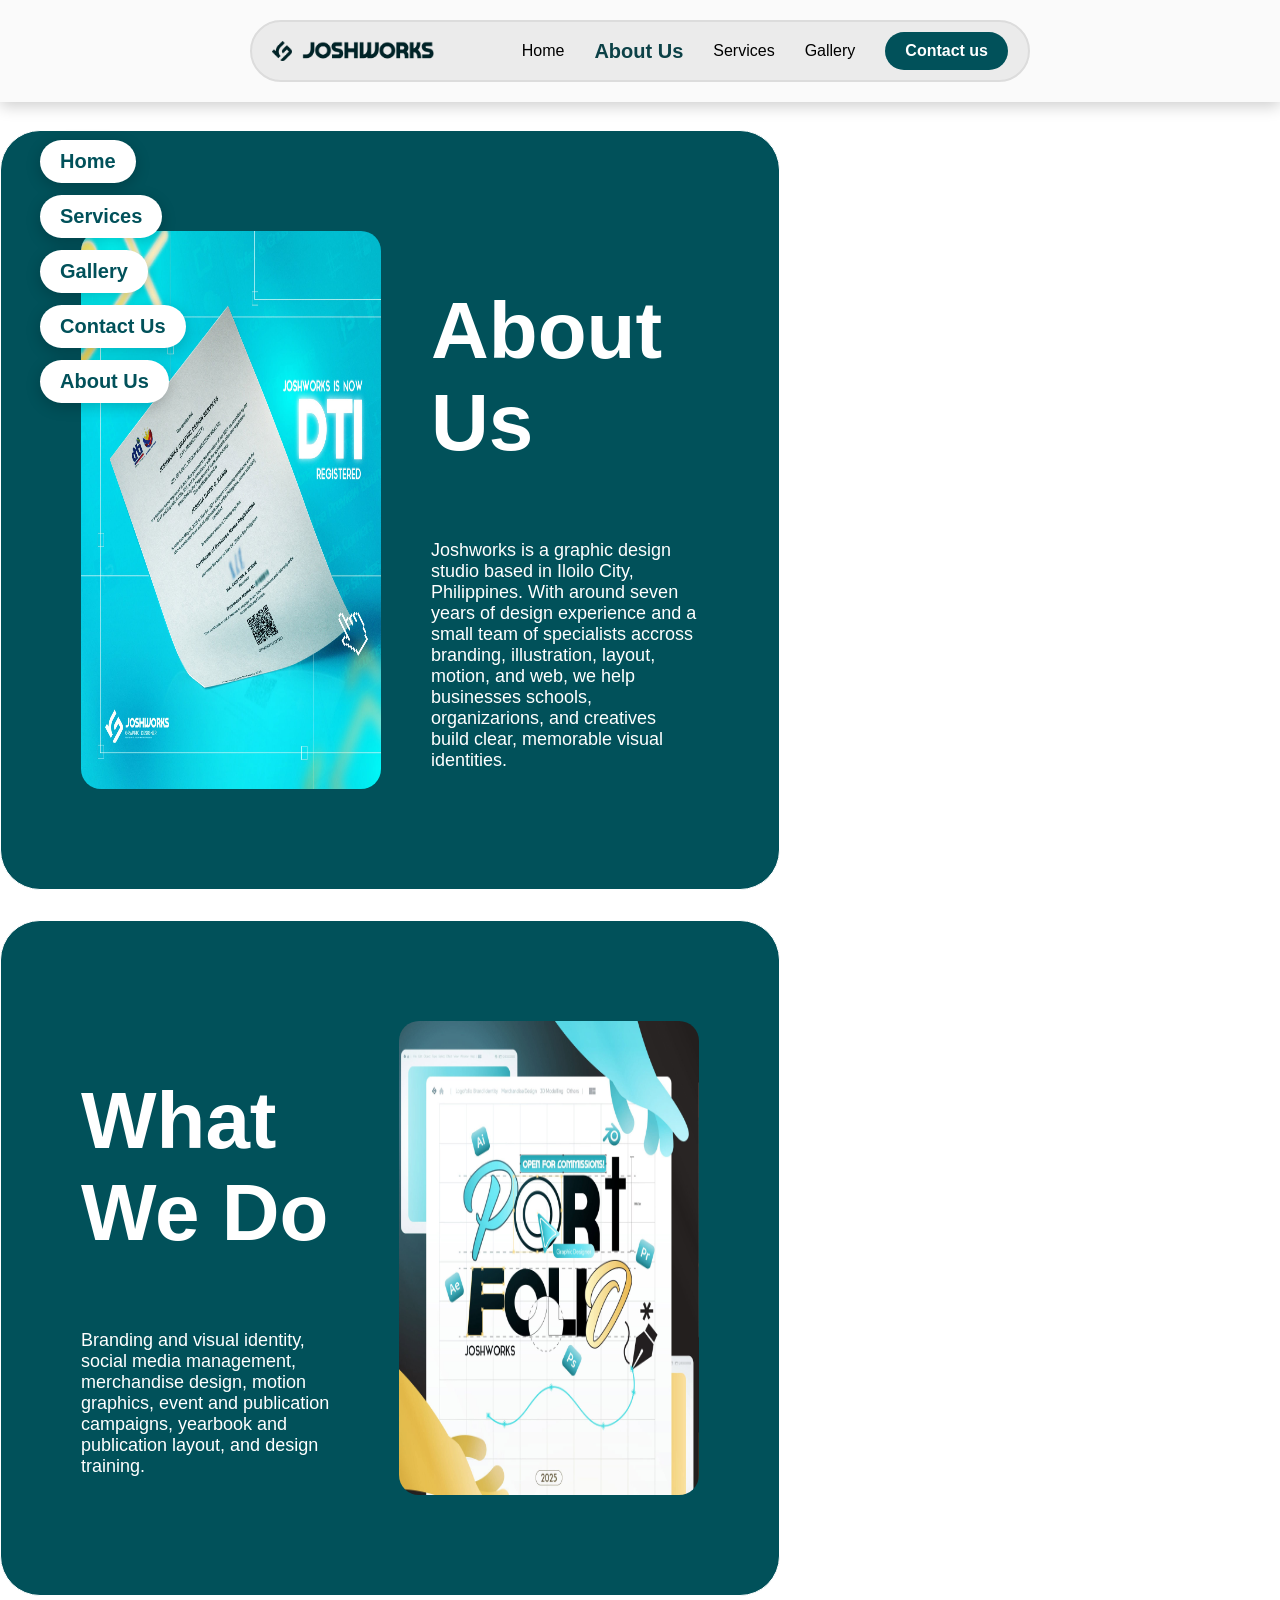
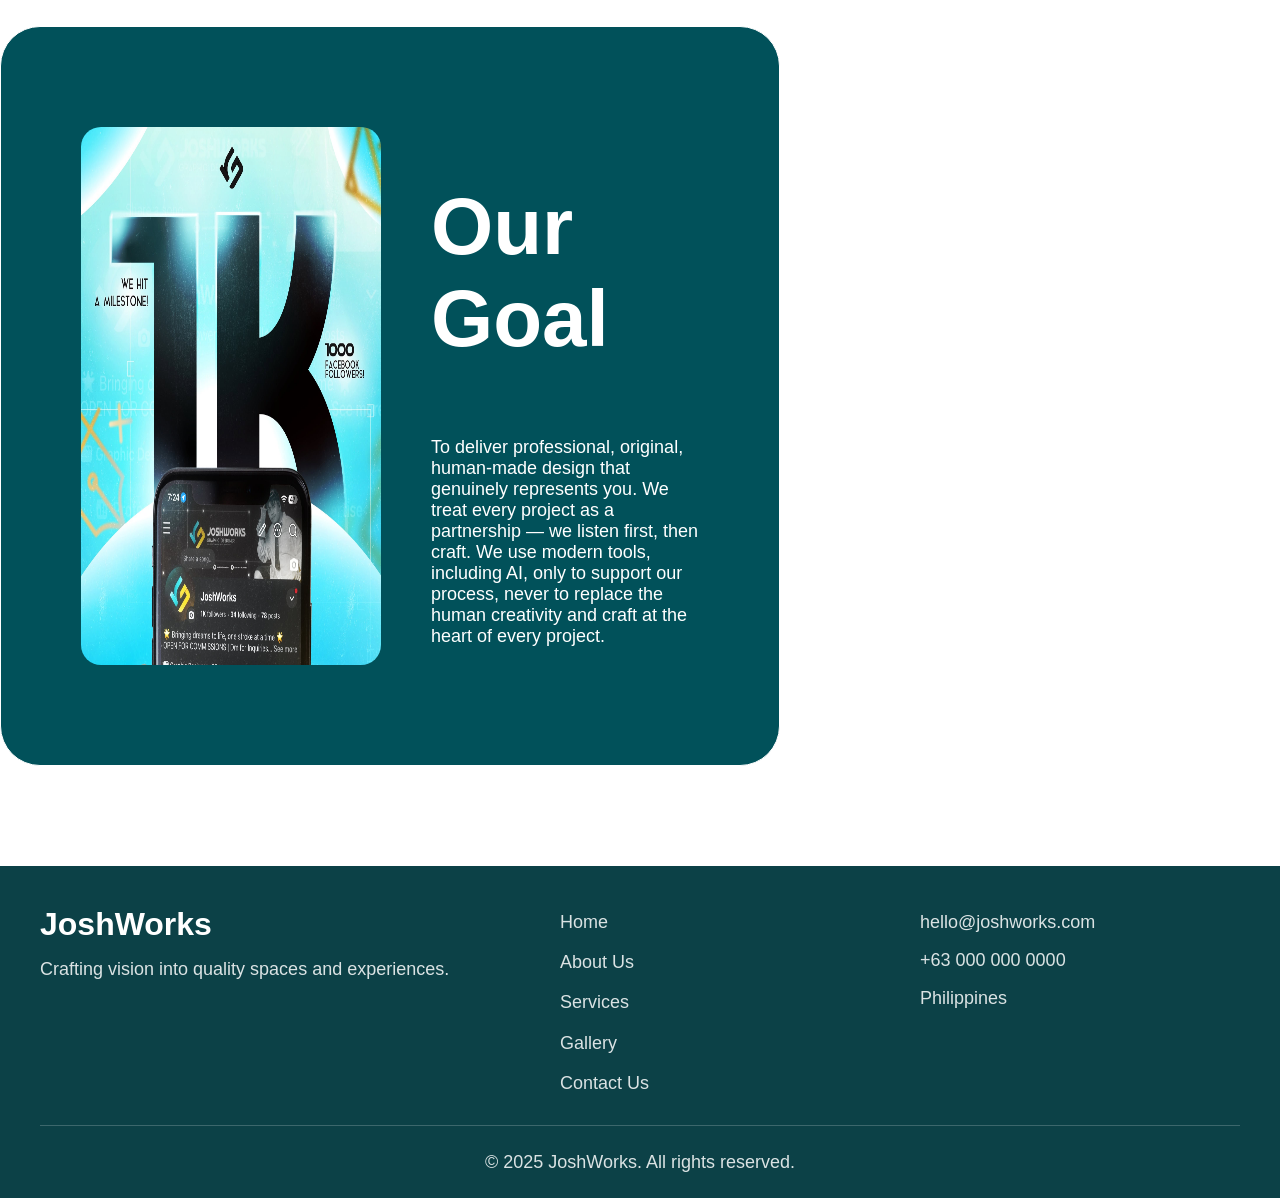
==== commit b4cc08e5: "Added Sidebar to every files" ====
--- a/JoshWorks/AboutUs.html
+++ b/JoshWorks/AboutUs.html
@@ -27,6 +27,13 @@
             </div>
         </div>
     </div>
+    <div class="sidebar">
+            <a href="index.html"><h1 class="button">Home</h1></a>
+            <a href="Services.html"><h1 class="button">Services</h1></a>
+            <a href="Gallery.html"><h1 class="button">Gallery</h1></a>
+            <a href="ContactUs.html"><h1 class="button">Contact Us</h1></a>
+            <a href="AboutUs.html"><h1 class="button">About Us</h1></a>
+        </div>
 
     <div class="container">
         <div class="text-body">
--- a/JoshWorks/CSS Files/styles.css
+++ b/JoshWorks/CSS Files/styles.css
@@ -91,6 +91,27 @@
     margin: 0;
     font-size: clamp(1rem, 2vw, 1.25rem);
     line-height: 1.6;
+}
+
+.sidebar {
+    position: fixed;
+    top: 90px;
+    left: 0;
+    z-index: 10;
+    display: flex;
+    flex-direction: column;
+    gap: 12px;
+    padding: 50px 40px;
+}
+
+.sidebar .button {
+    background-color: white;
+    box-shadow: 0 4px 15px rgba(0, 0, 0, 0.20);
+}
+
+.sidebar h1 {
+    margin: 0;
+    color: #01515a;
 }
 
 
@@ -518,6 +539,7 @@
     padding: 0 0 30px 0;
     border: #01515a solid 2px;
     border-radius: 50px;
+    background: linear-gradient(to bottom, white, #c7f8ff);
 }
 
 .gallery-containers h1 {
@@ -532,11 +554,13 @@
     align-items: center;
     flex-wrap: wrap;
     gap: 20px;
+
 }
 
 .gallery-containers .img-container img {
     height: 300px;
     width: auto;
+    border-radius: 20px;
 }
 
 /* Services css */
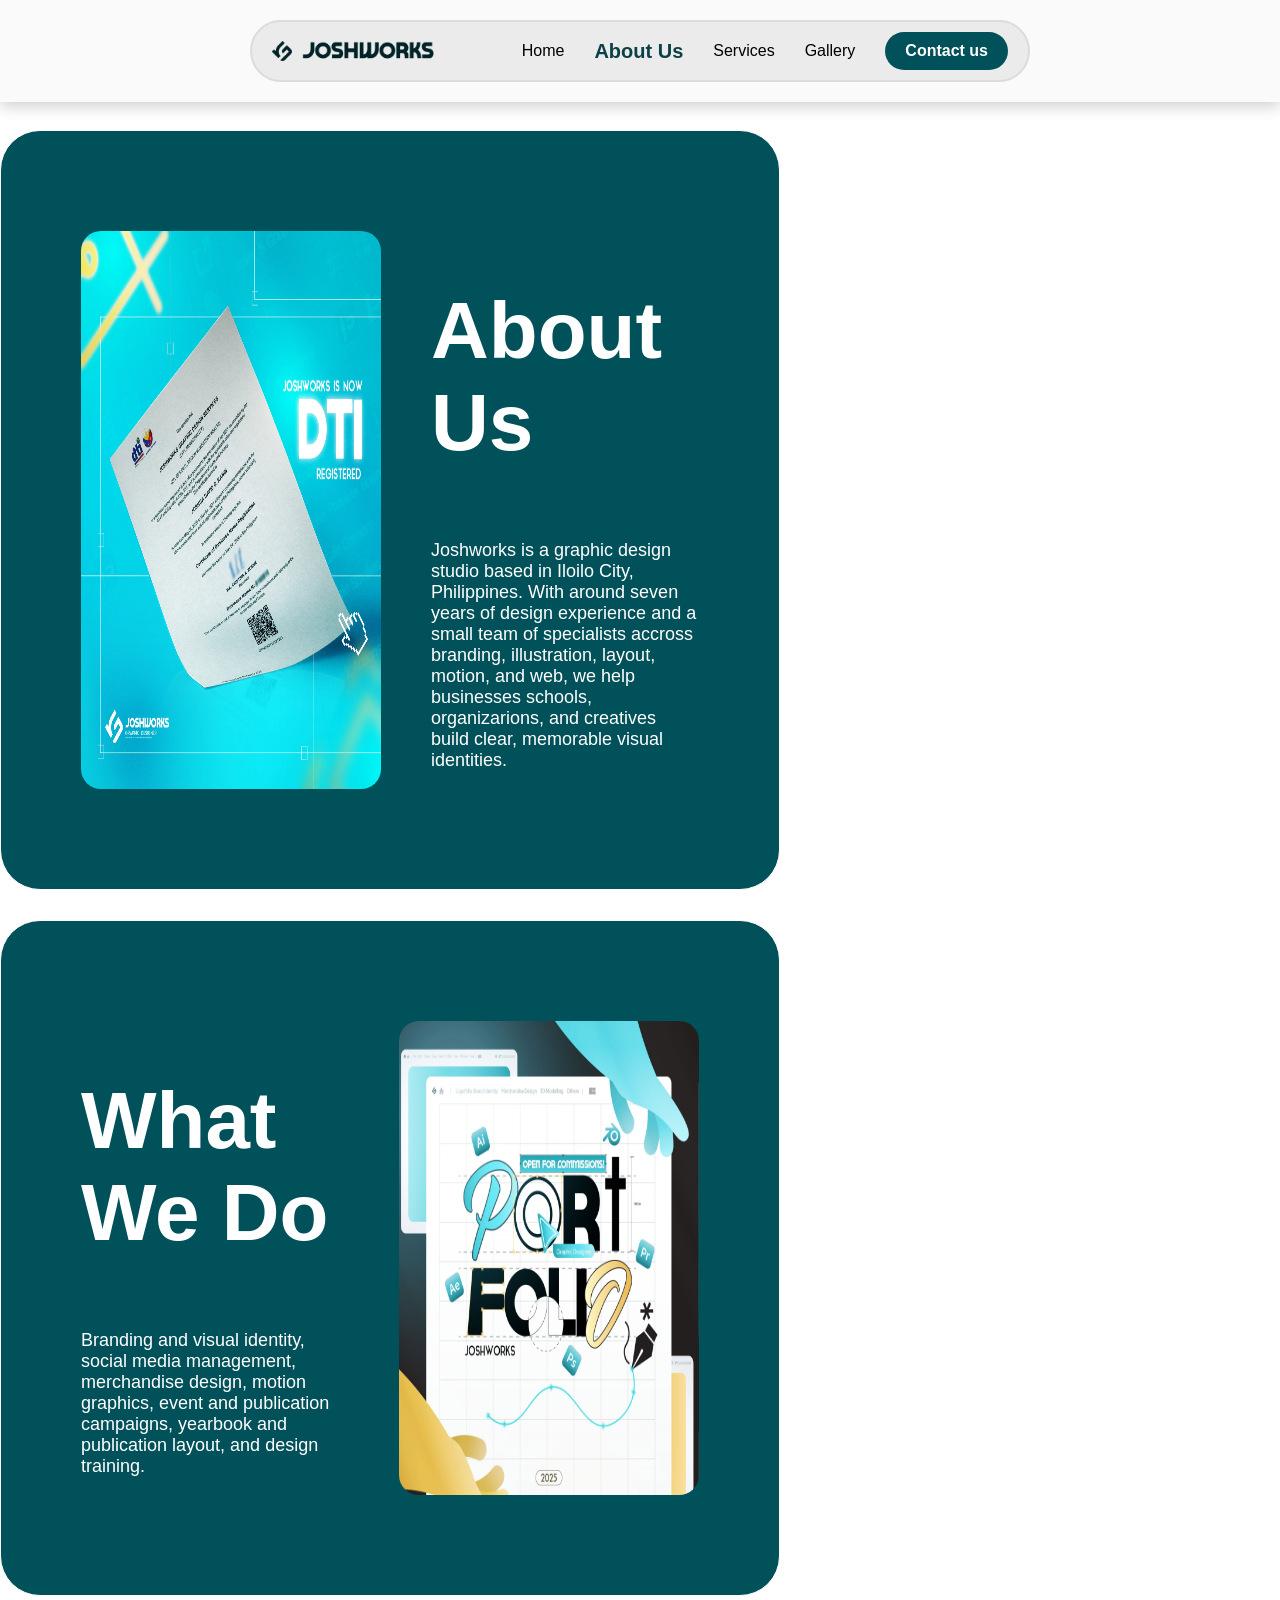
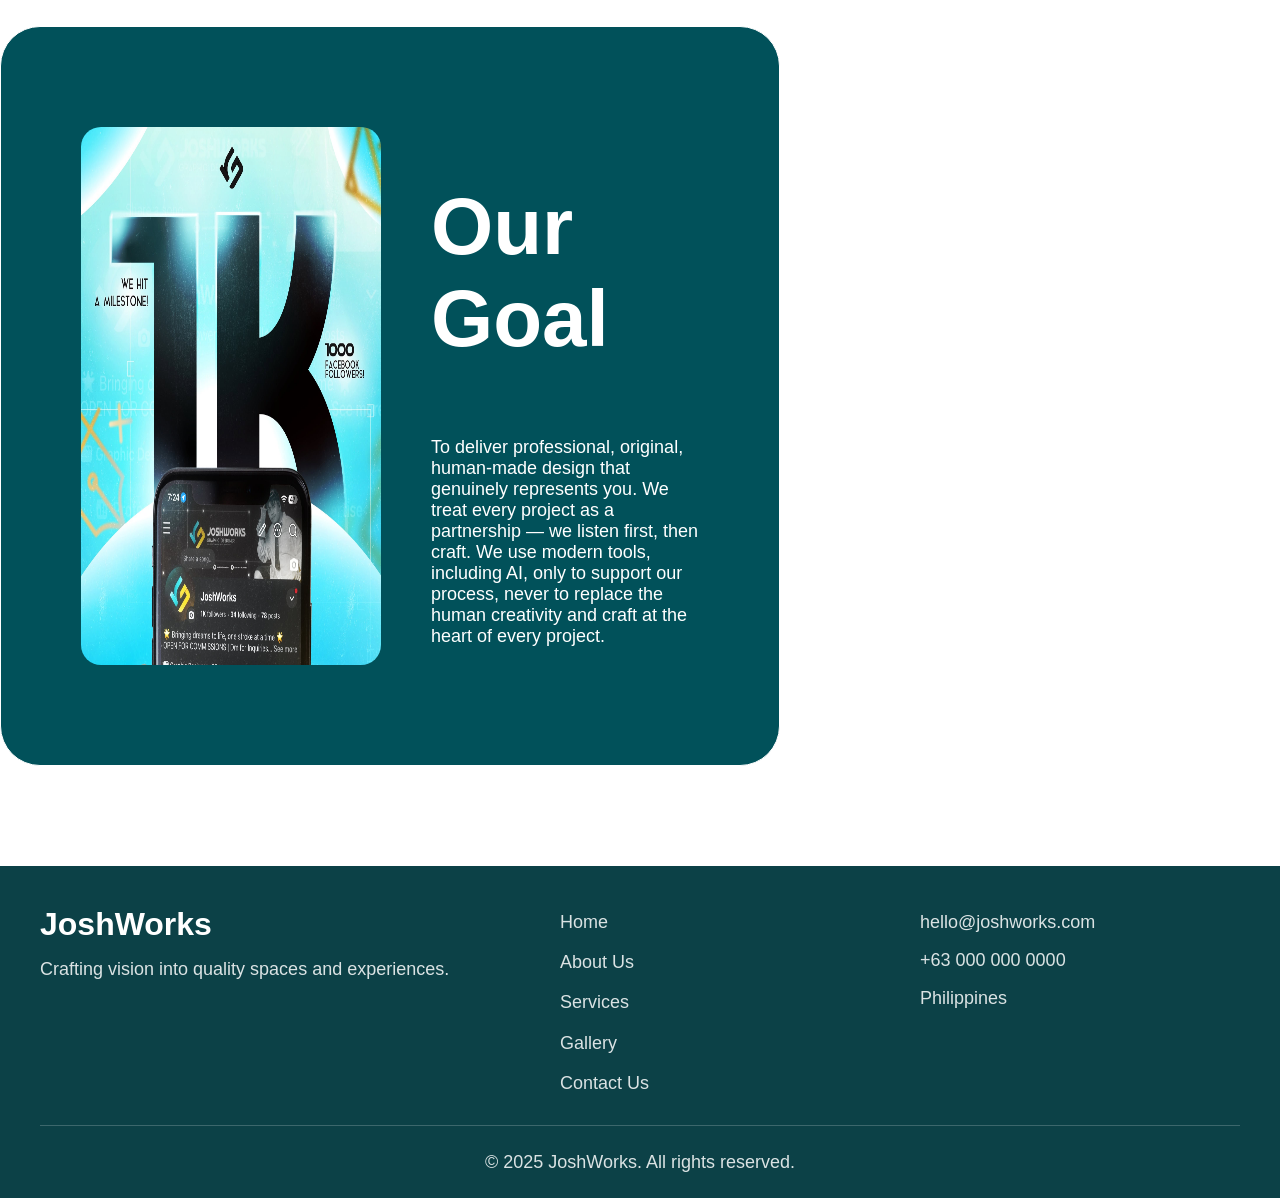
==== commit 438d6069: "changed" ====
--- a/JoshWorks/AboutUs.html
+++ b/JoshWorks/AboutUs.html
@@ -27,13 +27,6 @@
             </div>
         </div>
     </div>
-    <div class="sidebar">
-            <a href="index.html"><h1 class="button">Home</h1></a>
-            <a href="Services.html"><h1 class="button">Services</h1></a>
-            <a href="Gallery.html"><h1 class="button">Gallery</h1></a>
-            <a href="ContactUs.html"><h1 class="button">Contact Us</h1></a>
-            <a href="AboutUs.html"><h1 class="button">About Us</h1></a>
-        </div>
 
     <div class="container">
         <div class="text-body">
